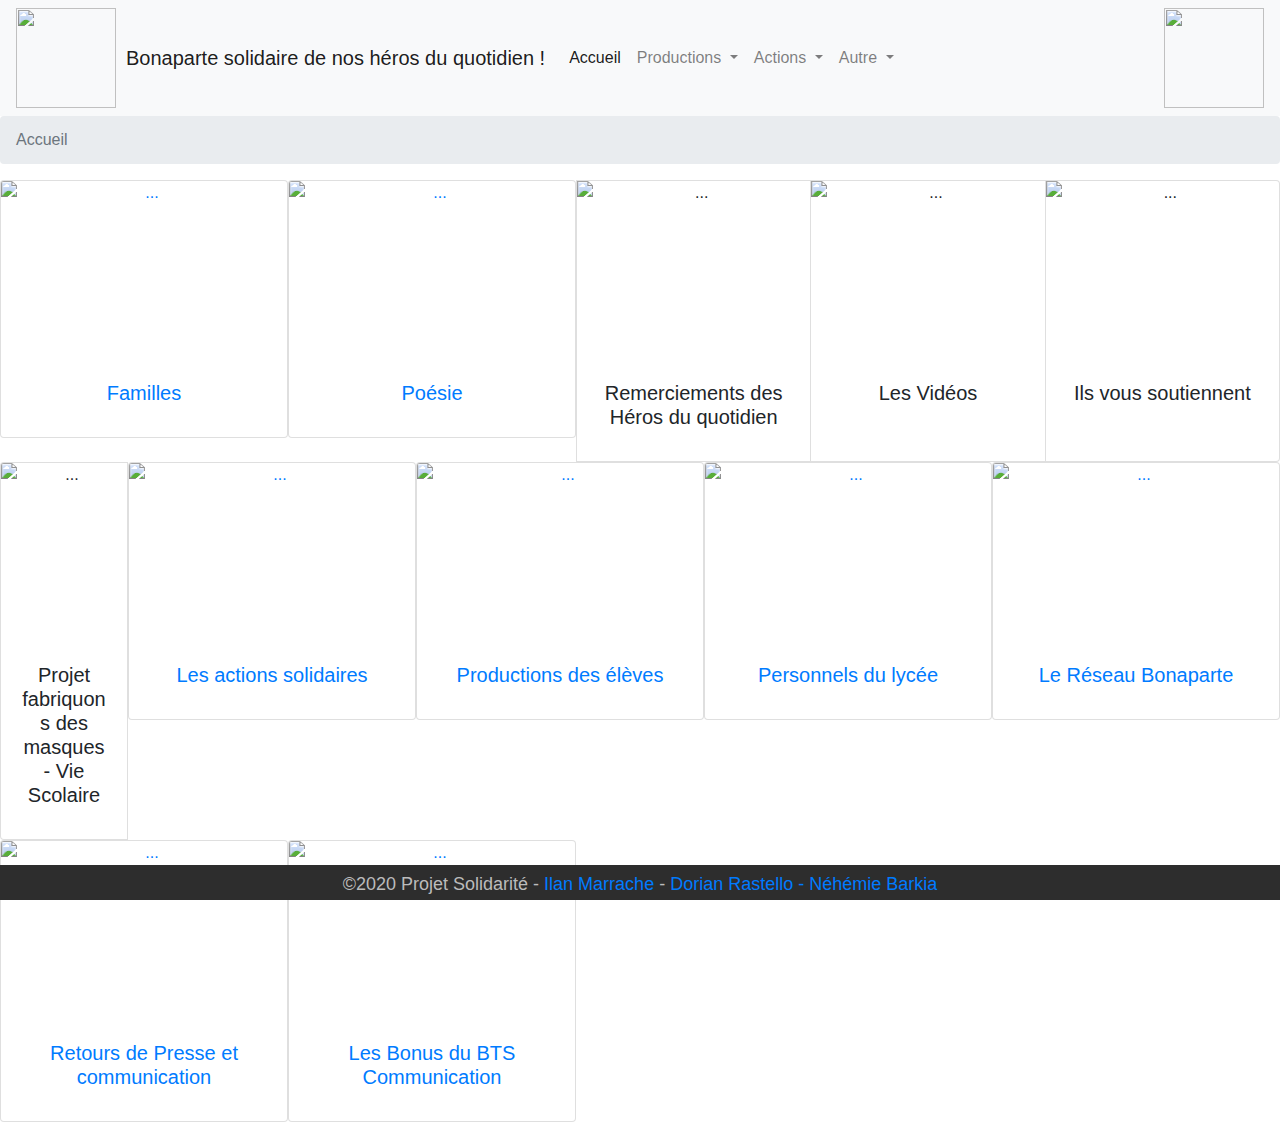
==== index.html @ bdb71f05 "Update index.html" ====
<!DOCTYPE html>
<!--
    Solidarité Bonaparte.
-->
<!doctype html>
<html lang="fr">
    <head>
        <meta charset="utf-8">
        <meta name="viewport" content="width=device-width, initial-scale=1, shrink-to-fit=no">
        <meta name="author" content="Néhémie Barkia, Ilan Marrache, Dorian Rastello.">
        <link rel="stylesheet" href="https://stackpath.bootstrapcdn.com/bootstrap/4.4.1/css/bootstrap.min.css" integrity="sha384-Vkoo8x4CGsO3+Hhxv8T/Q5PaXtkKtu6ug5TOeNV6gBiFeWPGFN9MuhOf23Q9Ifjh" crossorigin="anonymous">
        <link rel="icon" href="favicon.ico">
        <title>Bonaparte solidaire de nos héros du quotidien !</title>
        <link href="css/css.css" rel="stylesheet" type="text/css"/>
    </head>
    <body>

        <! -- Menu -->
        <nav class="navbar navbar-expand-lg navbar-light bg-light">
            <img src="logo/logo-1.png" class="imageslogo1">
            <a class="navbar-brand" href="#">Bonaparte solidaire de nos héros du quotidien !</a>
            <button class="navbar-toggler" type="button" data-toggle="collapse" data-target="#navbarNav" aria-controls="navbarNav" aria-expanded="false" aria-label="Toggle navigation">
                <span class="navbar-toggler-icon"></span>
            </button>
            <div class="collapse navbar-collapse" id="navbarNav">
                <ul class="navbar-nav">
                    <li class="nav-item active">
                        <a class="nav-link" href="#">Accueil <span class="sr-only">(current)</span></a>
                    </li>



                    <li class="nav-item dropdown">
                        <a class="nav-link dropdown-toggle" href="#" id="navbarDropdownMenuLink" role="button" data-toggle="dropdown" aria-haspopup="true" aria-expanded="false">
                            Productions
                        </a>
                        <div class="dropdown-menu" aria-labelledby="navbarDropdownMenuLink">
                            <a class="dropdown-item" href="index.html">Bonaparte solidaire de nos héros du quotidient !</a>
                            <a class="dropdown-item" href="pages/eleves.html">Productions des élèves</a>
                            <a class="dropdown-item" href="pages/familles.html">Productions des familles</a>
                            <a class="dropdown-item" href="pages/personnels.html">Productions des personnels du Lycée</a>
                            <a class="dropdown-item" href="pages/poesie">Moments de poésie</a>
                            <a class="dropdown-item" href="pages/Remerciements des Héros du quotidien">Remerciements des Héros du quotidien</a>
                            <a class="dropdown-item" href="pages/Les Vidéos">Les Vidéos</a>
                            <a class="dropdown-item" href="pages/Ils vous soutiennent">Ils vous soutiennent</a>
                            <a class="dropdown-item" href="pages/Projet fabriquons des masques - Vie Scolaire">Projet fabriquons des masques - Vie Scolaire</a>
                            <a class="dropdown-item" href="pages/actions">Les actions solidaires</a>
                            <a class="dropdown-item" href="pages/bonus">Les Bonus du BTS Communication</a>
                            <a class="dropdown-item" href="pages/reseau">Le Réseau Bonaparte</a> 
                            <a class="dropdown-item" href="pages/communication">Retours de Presse et communication</a>
                        </div>
                    </li>


                    <li class="nav-item dropdown">
                        <a class="nav-link dropdown-toggle" href="#" id="navbarDropdownMenuLink" role="button" data-toggle="dropdown" aria-haspopup="true" aria-expanded="false">
                            Actions
                        </a>
                        <div class="dropdown-menu" aria-labelledby="navbarDropdownMenuLink">
                            <a class="dropdown-item" href="#">Projet fabriquons des masques - Vie Scolaire</a>
                            <a class="dropdown-item" href="pages/actions.html">Les actions solidaires</a>
                            <a class="dropdown-item" href="pages/reseau.html">Le Réseau Bonaparte</a>
                        </div>
                    </li>


                    <li class="nav-item dropdown">
                        <a class="nav-link dropdown-toggle" href="#" id="navbarDropdownMenuLink" role="button" data-toggle="dropdown" aria-haspopup="true" aria-expanded="false">
                            Autre
                        </a>
                        <div class="dropdown-menu" aria-labelledby="navbarDropdownMenuLink">
                            <a class="dropdown-item" href="pages/communication.html">Retours de Presse et communication</a>
                            <a class="dropdown-item" href="pages/bonus.html">Les Bonus du BTS Communication</a>
                        </div>
                    </li>


                </ul>
            </div>
            <img src="logo/logo2.png" class="imageslogo2">
        </nav>


        <! -- Fil d'Ariane -->
        <nav aria-label="breadcrumb">
            <ol class="breadcrumb">
                <li class="breadcrumb-item active" aria-current="page">Accueil</li>
            </ol>
        </nav>










        <! -- Affichage des images -->

        <div class="card-group">
            <a href="pages/familles.html">
                <div class="card" style="width: 18rem;">
                    <img src="logo/familles.jpg" class="card-img-top" alt="...">
                    <div class="card-body">
                        <h5 class="card-title">Familles</h5>
                    </div>
                </div>
            </a>
            <a href="pages/poesies.html">
            <div class="card" style="width: 18rem;">
                <img src="logo/poesie.jpg" class="card-img-top" alt="...">
                <div class="card-body">
                    <h5 class="card-title">Poésie</h5>
                </div>
            </div>
            </a>

            <div class="card" style="width: 18rem;">
                <img src="logo/rem_heros.jpg" class="card-img-top" alt="...">
                <div class="card-body">
                    <h5 class="card-title">Remerciements des Héros du quotidien</h5>
                </div>
            </div>



            <div class="card" style="width: 18rem;">
                <img src="logo/videos.PNG" class="card-img-top" alt="...">
                <div class="card-body">
                    <h5 class="card-title">Les Vidéos</h5>
                </div>
            </div>


            <div class="card" style="width: 18rem;">
                <img src="logo/Ils_vous_soutiennent.PNG" class="card-img-top" alt="...">
                <div class="card-body">
                    <h5 class="card-title">Ils vous soutiennent</h5>
                </div>
            </div>

        </div>

        <div class="card-group">
            <div class="card" style="width: 18rem;">
                <img src="logo/projet_masques.jpg" class="card-img-top" alt="...">
                <div class="card-body">
                    <h5 class="card-title">Projet fabriquons des masques - Vie Scolaire</h5>
                </div>
            </div>


            <a href="pages/actions.html">
            <div class="card" style="width: 18rem;">
                <img src="logo/solidaires.jpg" class="card-img-top" alt="...">
                <div class="card-body">
                    <h5 class="card-title">Les actions solidaires</h5>
                </div>
            </div>
            </a>

            <a href="pages/eleves.html">
                <div class="card" style="width: 18rem;">
                    <img src="logo/eleves.jpg" class="card-img-top" alt="...">
                    <div class="card-body">
                        <h5 class="card-title">Productions des élèves</h5>
                    </div>
                </div>
            </a>
            <a href="pages/personnels.html">
            <div class="card" style="width: 18rem;">
                <img src="logo/Personnels.jpg" class="card-img-top" alt="...">
                <div class="card-body">
                    <h5 class="card-title">Personnels du lycée</h5>
                </div>
            </div>
            </a>



            <a href="pages/reseau.html">
            <div class="card" style="width: 18rem;">
                <img src="logo/reseau_bona.jpg" class="card-img-top" alt="...">
                <div class="card-body">
                    <h5 class="card-title">Le Réseau Bonaparte</h5>
                </div>
            </div>
            </a>


            <a href="pages/communication.html">
            <div class="card" style="width: 18rem;">
                <img src="logo/presse.jpg" class="card-img-top" alt="...">
                <div class="card-body">
                    <h5 class="card-title">Retours de Presse et communication</h5>
                </div>
            </div>
            </a>


            <a href="pages/bonus.html">
            <div class="card" style="width: 18rem;">
                <img src="logo/Bonus.jpg" class="card-img-top" alt="...">
                <div class="card-body">
                    <h5 class="card-title">Les Bonus du BTS Communication</h5>
                </div>
            </div>
            </a>

        </div>





        <script src="https://code.jquery.com/jquery-3.4.1.slim.min.js" integrity="sha384-J6qa4849blE2+poT4WnyKhv5vZF5SrPo0iEjwBvKU7imGFAV0wwj1yYfoRSJoZ+n" crossorigin="anonymous"></script>
        <script src="https://cdn.jsdelivr.net/npm/popper.js@1.16.0/dist/umd/popper.min.js" integrity="sha384-Q6E9RHvbIyZFJoft+2mJbHaEWldlvI9IOYy5n3zV9zzTtmI3UksdQRVvoxMfooAo" crossorigin="anonymous"></script>
        <script src="https://stackpath.bootstrapcdn.com/bootstrap/4.4.1/js/bootstrap.min.js" integrity="sha384-wfSDF2E50Y2D1uUdj0O3uMBJnjuUD4Ih7YwaYd1iqfktj0Uod8GCExl3Og8ifwB6" crossorigin="anonymous"></script>
    </body>

    <footer>
        <p>&copy;2020 Projet Solidarité - <a href="https://github.com/IlanMarrache">Ilan Marrache</a> - <a href="https://github.com/Neyrim83">Dorian Rastello - <a href="http://github.com/nem-developing/">Néhémie Barkia</a><p>
    </footer>
</html>
---- css/css.css ----
/*
To change this license header, choose License Headers in Project Properties.
To change this template file, choose Tools | Templates
and open the template in the editor.
*/
/* 
    Created on : 17 mai 2020, 13:55:19
    Author     : Nehemie David
*/


.imageslogo1{
    width: 100px;
    height: 100px;
    margin-right: 10px;
}

.imageslogo2 {
    width: 100px;
    height: 100px;
}

img.card-img-top{
    width: 100%;   
    height: 180px;
 text-align: center;
}
div.card{
    text-align: center;
}

footer {
    display: flex; /* Ce conteneur est "flexible" */
    justify-content: center; /* Les éléments portés sont centrés à l'horizontal */
    align-items: center; /* Les éléments portés sont centrés à la verticale */
    position: fixed; /* Le conteneur est fixé en fonction de ses coordonnées (à 0px du bas) */
    bottom: 0px; /* Bas */
    height: 35px; /* Hauteur */
    width: 100%; /* Le pied de page occupe toute la largeur */ 
    background-color:#2d2d2d; /* Couleur de fond */
    color: #bbb; /* Couleur du texte */
    text-align:center; /* Texte centré */
}

footer p {
    font-size: large; /* Le texte est grossi en L */
    margin-top: 20px;
}
.carousel-control-prev-icon{
        background-color: black;

}
.carousel-control-next-icon {
    
    background-color: black;
    
}

#border {
    margin-bottom: 20px;
}



.carousel-indicators li {
    border: 2px dotted;
    border: black;
    background-color: black;
}
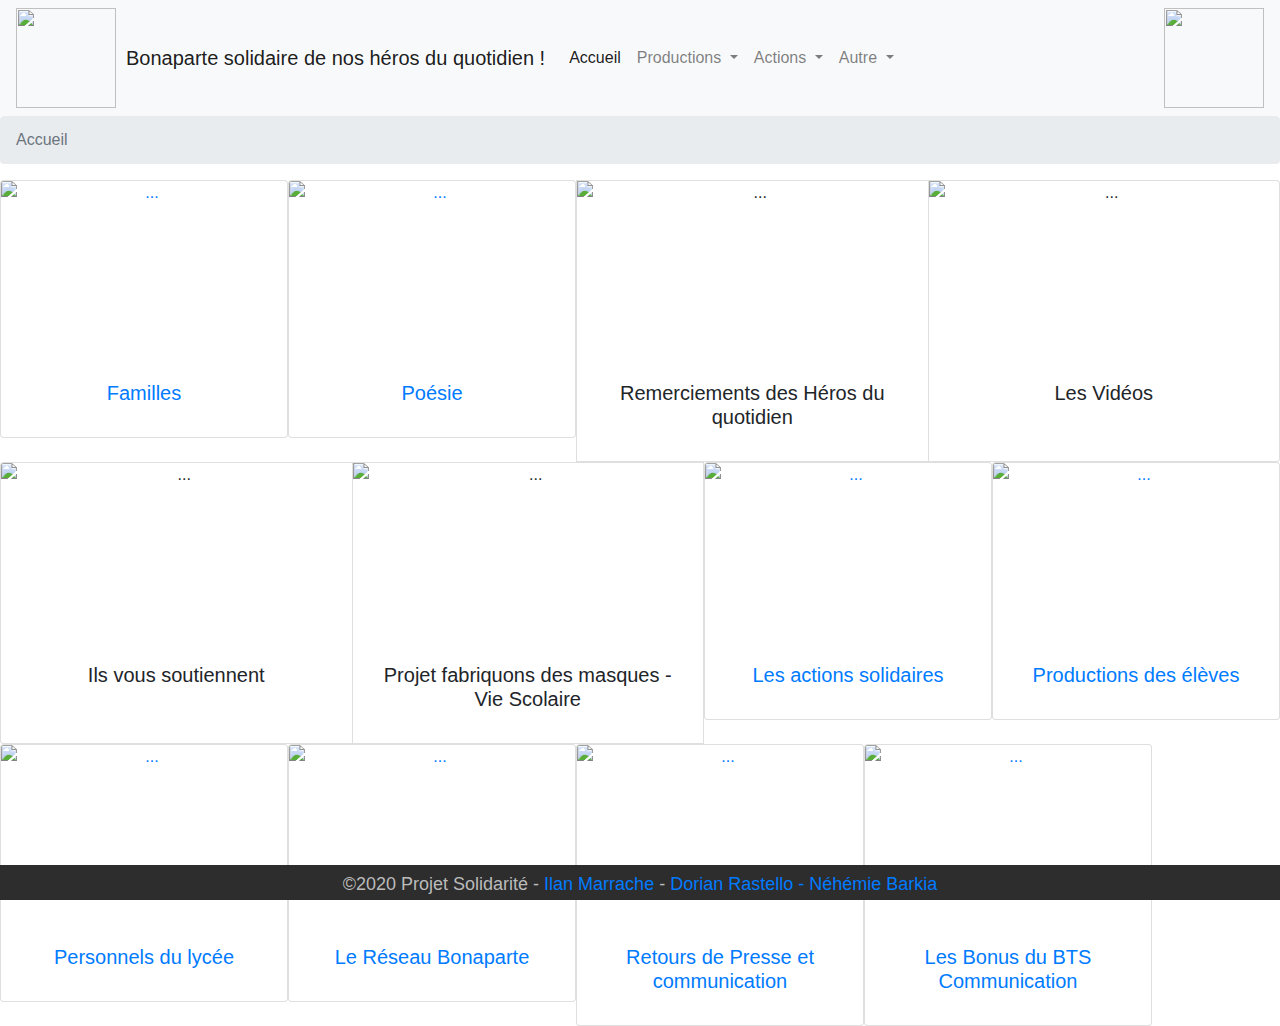
==== commit ffe457fd: "Changement affichage de l'index." ====
--- a/index.html
+++ b/index.html
@@ -36,21 +36,20 @@
                         </a>
                         <div class="dropdown-menu" aria-labelledby="navbarDropdownMenuLink">
                             <a class="dropdown-item" href="index.html">Bonaparte solidaire de nos héros du quotidient !</a>
-                            <a class="dropdown-item" href="pages/eleves.html">Productions des élèves</a>
-                            <a class="dropdown-item" href="pages/familles.html">Productions des familles</a>
-                            <a class="dropdown-item" href="pages/personnels.html">Productions des personnels du Lycée</a>
-                            <a class="dropdown-item" href="pages/poesie">Moments de poésie</a>
-                            <a class="dropdown-item" href="pages/Remerciements des Héros du quotidien">Remerciements des Héros du quotidien</a>
-                            <a class="dropdown-item" href="pages/Les Vidéos">Les Vidéos</a>
-                            <a class="dropdown-item" href="pages/Ils vous soutiennent">Ils vous soutiennent</a>
-                            <a class="dropdown-item" href="pages/Projet fabriquons des masques - Vie Scolaire">Projet fabriquons des masques - Vie Scolaire</a>
-                            <a class="dropdown-item" href="pages/actions">Les actions solidaires</a>
-                            <a class="dropdown-item" href="pages/bonus">Les Bonus du BTS Communication</a>
-                            <a class="dropdown-item" href="pages/reseau">Le Réseau Bonaparte</a> 
-                            <a class="dropdown-item" href="pages/communication">Retours de Presse et communication</a>
+                            <a class="dropdown-item" href="./pages/eleves.html">Productions des élèves</a>
+                            <a class="dropdown-item" href="./pages/familles.html">Productions des familles</a>
+                            <a class="dropdown-item" href="./pages/personnels.html">Productions des personnels du Lycée</a>
+                            <a class="dropdown-item" href="./pages/poesie.html">Moments de poésie</a>
+                            <a class="dropdown-item" href="./pages/Remerciements des Héros du quotidien.html">Remerciements des Héros du quotidien</a>
+                            <a class="dropdown-item" href="./pages/Les Vidéos.html">Les Vidéos</a>
+                            <a class="dropdown-item" href="./pages/Ils vous soutiennent.html">Ils vous soutiennent</a>
+                            <a class="dropdown-item" href="./pages/Projet fabriquons des masques - Vie Scolaire.html">Projet fabriquons des masques - Vie Scolaire</a>
+                            <a class="dropdown-item" href="./pages/actions.html">Les actions solidaires</a>
+                            <a class="dropdown-item" href="./pages/bonus.html">Les Bonus du BTS Communication</a>
+                            <a class="dropdown-item" href="./pages/reseau.html">Le Réseau Bonaparte</a>
+                            <a class="dropdown-item" href="./pages/communication.html">Retours de Presse et communication</a>
                         </div>
                     </li>
-
 
                     <li class="nav-item dropdown">
                         <a class="nav-link dropdown-toggle" href="#" id="navbarDropdownMenuLink" role="button" data-toggle="dropdown" aria-haspopup="true" aria-expanded="false">
@@ -132,7 +131,9 @@
                     <h5 class="card-title">Les Vidéos</h5>
                 </div>
             </div>
-
+ </div>
+
+        <div class="card-group">
 
             <div class="card" style="width: 18rem;">
                 <img src="logo/Ils_vous_soutiennent.PNG" class="card-img-top" alt="...">
@@ -141,9 +142,7 @@
                 </div>
             </div>
 
-        </div>
-
-        <div class="card-group">
+
             <div class="card" style="width: 18rem;">
                 <img src="logo/projet_masques.jpg" class="card-img-top" alt="...">
                 <div class="card-body">
@@ -169,6 +168,9 @@
                     </div>
                 </div>
             </a>
+        </div>
+                <div class="card-group">
+
             <a href="pages/personnels.html">
             <div class="card" style="width: 18rem;">
                 <img src="logo/Personnels.jpg" class="card-img-top" alt="...">
@@ -208,7 +210,6 @@
                 </div>
             </div>
             </a>
-
         </div>
 
 
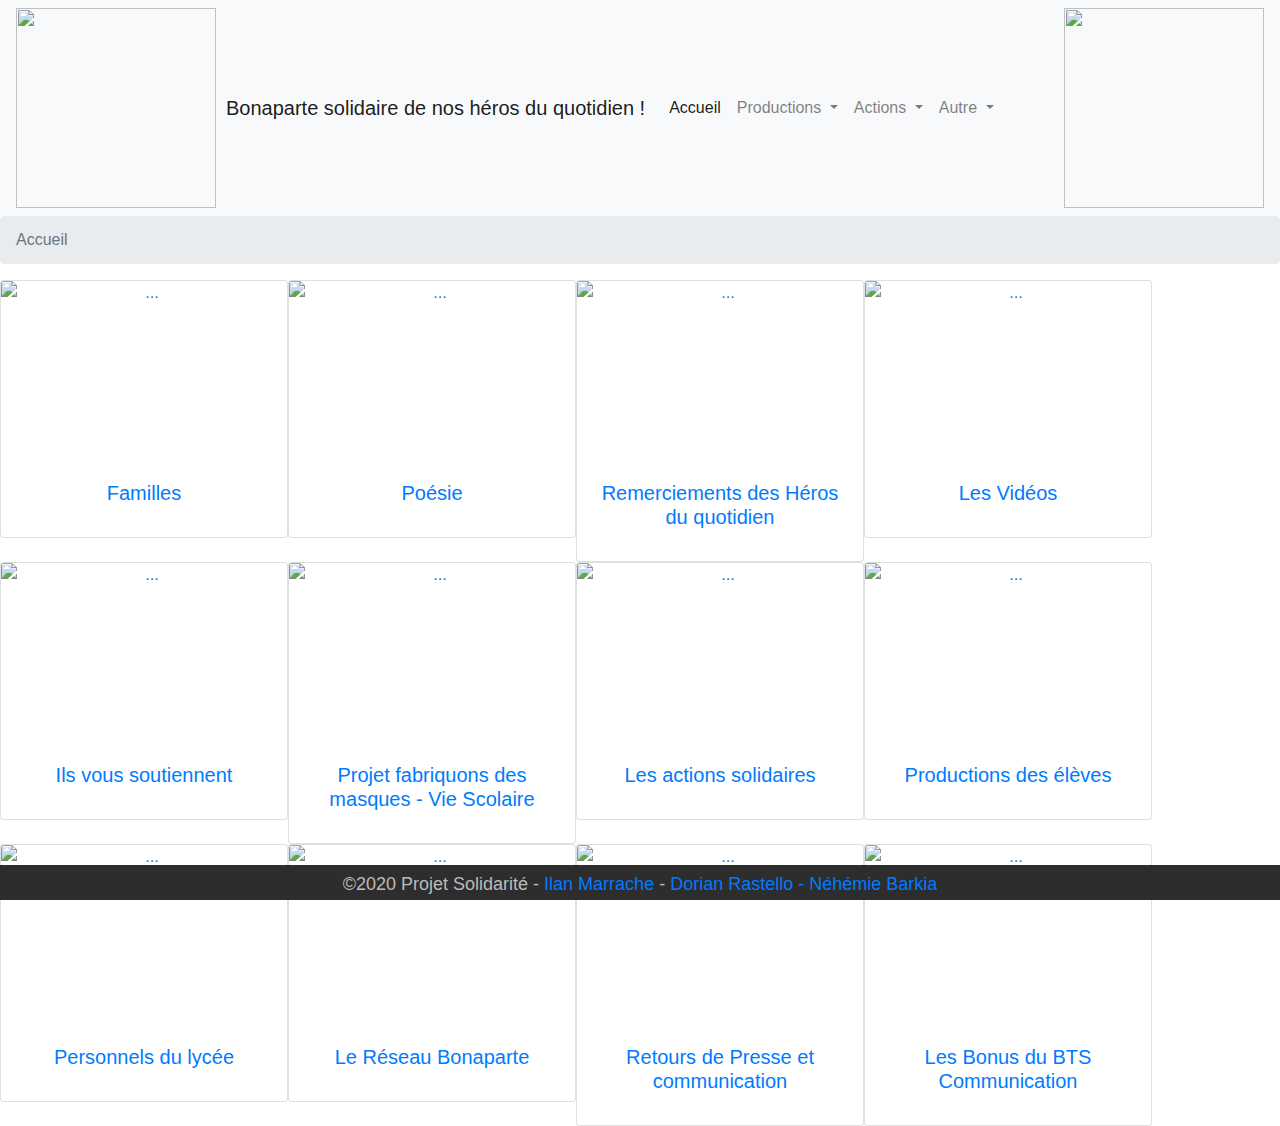
==== commit a835bba6: "Ajout de liens." ====
--- a/index.html
+++ b/index.html
@@ -64,7 +64,7 @@
 
 
                     <li class="nav-item dropdown">
-                        <a class="nav-link dropdown-toggle" href="#" id="navbarDropdownMenuLink" role="button" data-toggle="dropdown" aria-haspopup="true" aria-expanded="false">
+                        <a class="nav-link dropdown-toggle" href="" id="navbarDropdownMenuLink" role="button" data-toggle="dropdown" aria-haspopup="true" aria-expanded="false">
                             Autre
                         </a>
                         <div class="dropdown-menu" aria-labelledby="navbarDropdownMenuLink">
@@ -115,42 +115,43 @@
                 </div>
             </div>
             </a>
-
+            <a href="pages/Remerciements des Héros du quotidien.html">
             <div class="card" style="width: 18rem;">
                 <img src="logo/rem_heros.jpg" class="card-img-top" alt="...">
                 <div class="card-body">
                     <h5 class="card-title">Remerciements des Héros du quotidien</h5>
                 </div>
             </div>
-
-
-
+            </a>
+
+            <a href="pages/Les Vidéos.html">
             <div class="card" style="width: 18rem;">
                 <img src="logo/videos.PNG" class="card-img-top" alt="...">
                 <div class="card-body">
                     <h5 class="card-title">Les Vidéos</h5>
                 </div>
             </div>
+            </a>
  </div>
 
         <div class="card-group">
-
+            <a href="pages/Ils vous soutiennent.html">
             <div class="card" style="width: 18rem;">
                 <img src="logo/Ils_vous_soutiennent.PNG" class="card-img-top" alt="...">
                 <div class="card-body">
                     <h5 class="card-title">Ils vous soutiennent</h5>
                 </div>
             </div>
-
-
+            </a>
+            <a href="pages/Projet fabriquons des masques - Vie Scolaire.html">
             <div class="card" style="width: 18rem;">
                 <img src="logo/projet_masques.jpg" class="card-img-top" alt="...">
                 <div class="card-body">
                     <h5 class="card-title">Projet fabriquons des masques - Vie Scolaire</h5>
                 </div>
             </div>
-
-
+            </a>
+                
             <a href="pages/actions.html">
             <div class="card" style="width: 18rem;">
                 <img src="logo/solidaires.jpg" class="card-img-top" alt="...">
@@ -210,9 +211,8 @@
                 </div>
             </div>
             </a>
-        </div>
-
-
+
+                </div>
 
 
 
--- a/css/css.css
+++ b/css/css.css
@@ -10,14 +10,14 @@
 
 
 .imageslogo1{
-    width: 100px;
-    height: 100px;
+    width: 200px;
+    height: 200px;
     margin-right: 10px;
 }
 
 .imageslogo2 {
-    width: 100px;
-    height: 100px;
+    width: 200px;
+    height: 200px;
 }
 
 img.card-img-top{
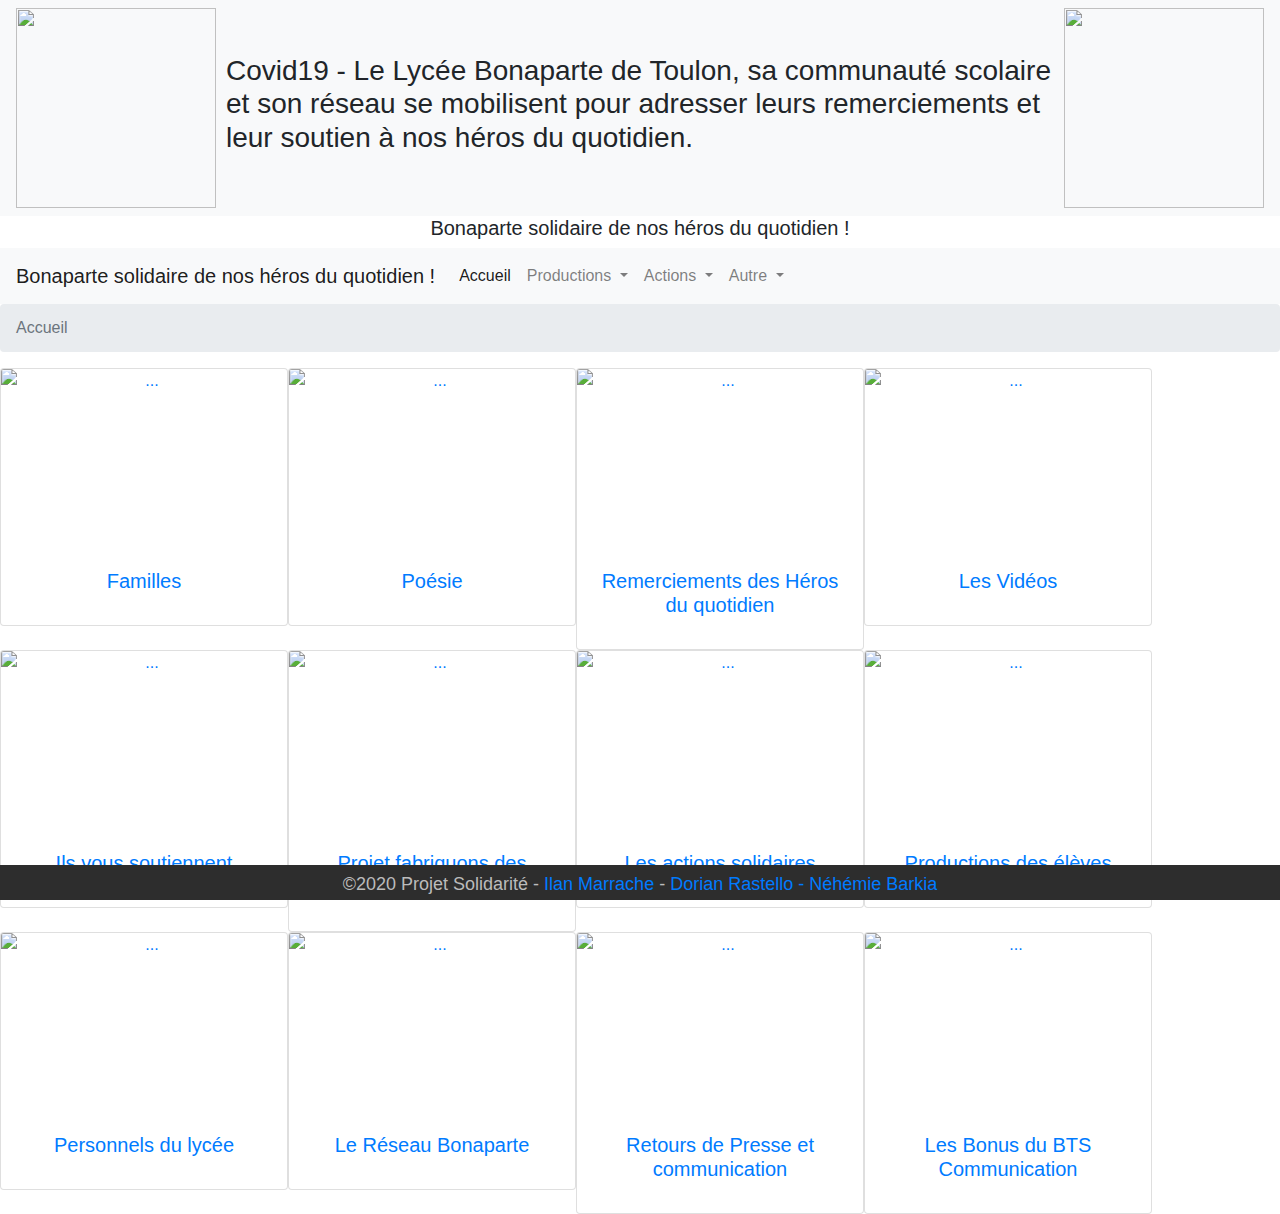
==== commit 546b7b5c: "Changement de l'emplacement du menu." ====
--- a/index.html
+++ b/index.html
@@ -15,10 +15,24 @@
     </head>
     <body>
 
-        <! -- Menu -->
+        <! -- Bandeau Titre -->
         <nav class="navbar navbar-expand-lg navbar-light bg-light">
             <img src="logo/logo-1.png" class="imageslogo1">
-            <a class="navbar-brand" href="#">Bonaparte solidaire de nos héros du quotidien !</a>
+            
+            <h3>Covid19 - Le Lycée Bonaparte de Toulon, sa communauté scolaire et son réseau se mobilisent pour adresser leurs remerciements et leur soutien à nos héros du quotidien.</h3>
+            
+            
+            <img src="logo/logo2.png" class="imageslogo2">
+        </nav>
+                <! -- Sous-Titre -->
+
+    <center><h5>Bonaparte solidaire de nos héros du quotidien !</h5></center>
+
+        
+        <! -- Menu -->
+                <nav class="navbar navbar-expand-lg navbar-light bg-light">
+
+        <a class="navbar-brand" href="#">Bonaparte solidaire de nos héros du quotidien !</a>
             <button class="navbar-toggler" type="button" data-toggle="collapse" data-target="#navbarNav" aria-controls="navbarNav" aria-expanded="false" aria-label="Toggle navigation">
                 <span class="navbar-toggler-icon"></span>
             </button>
@@ -27,7 +41,7 @@
                     <li class="nav-item active">
                         <a class="nav-link" href="#">Accueil <span class="sr-only">(current)</span></a>
                     </li>
-
+                    
 
 
                     <li class="nav-item dropdown">
@@ -76,9 +90,12 @@
 
                 </ul>
             </div>
-            <img src="logo/logo2.png" class="imageslogo2">
-        </nav>
-
+                </nav>
+
+        
+        
+        
+        
 
         <! -- Fil d'Ariane -->
         <nav aria-label="breadcrumb">
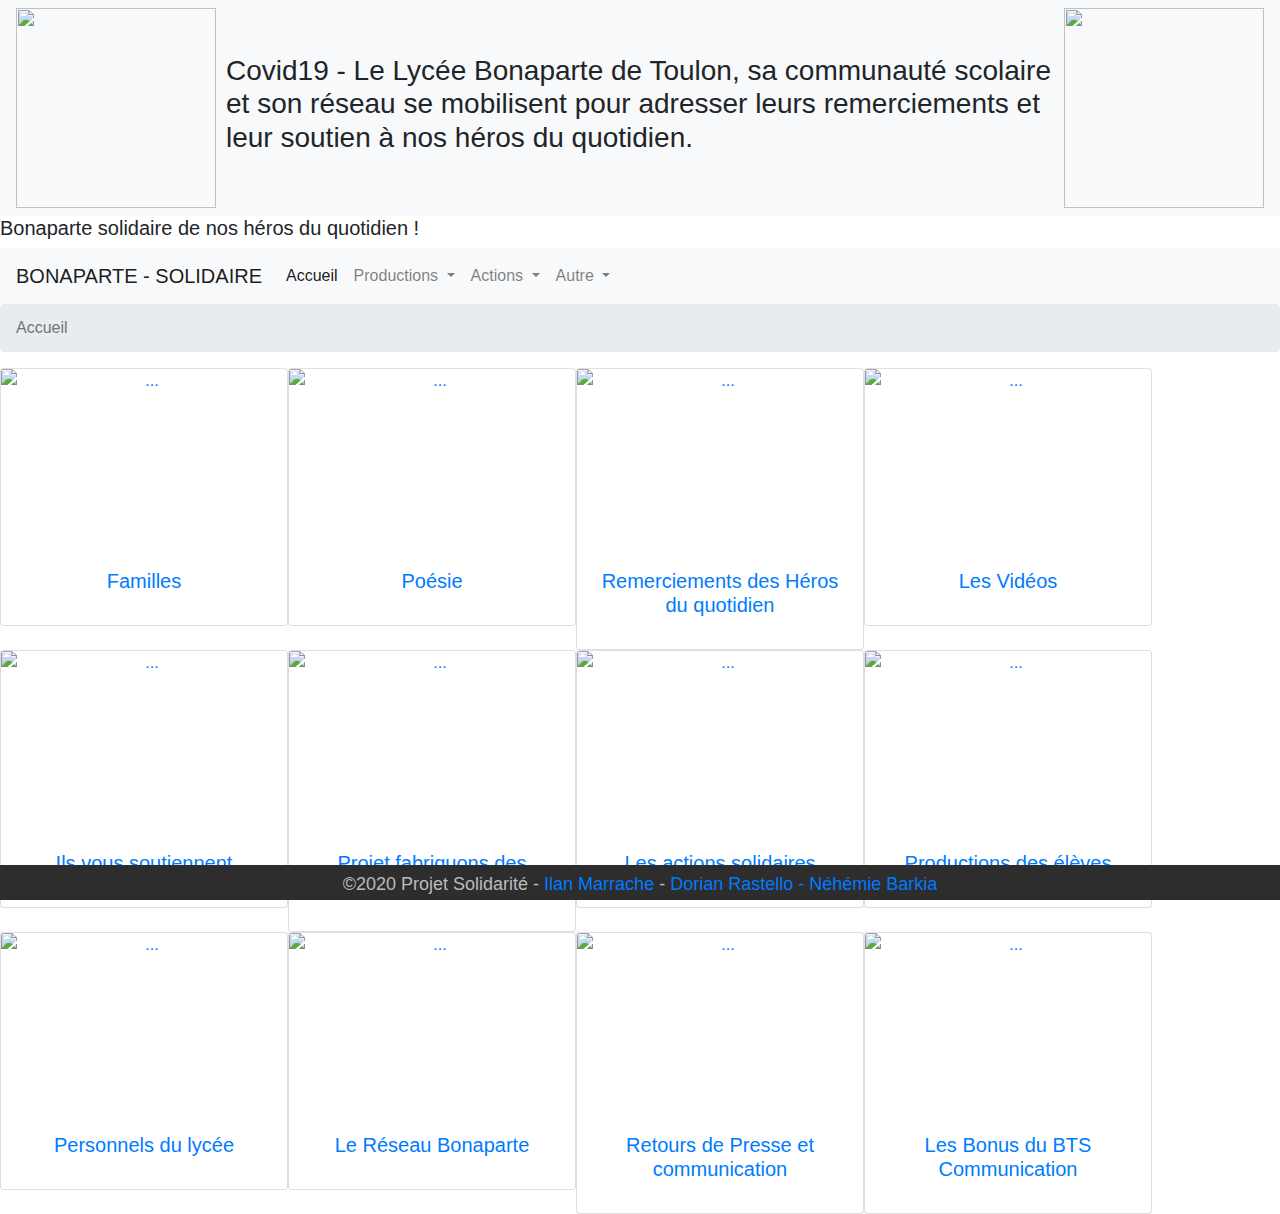
==== commit 93ff7475: "Ajout de class et d'ID." ====
--- a/index.html
+++ b/index.html
@@ -16,7 +16,7 @@
     <body>
 
         <! -- Bandeau Titre -->
-        <nav class="navbar navbar-expand-lg navbar-light bg-light">
+        <nav class="navbar navbar-expand-lg navbar-light bg-light" id="bandeaux">
             <img src="logo/logo-1.png" class="imageslogo1">
             
             <h3>Covid19 - Le Lycée Bonaparte de Toulon, sa communauté scolaire et son réseau se mobilisent pour adresser leurs remerciements et leur soutien à nos héros du quotidien.</h3>
@@ -26,13 +26,13 @@
         </nav>
                 <! -- Sous-Titre -->
 
-    <center><h5>Bonaparte solidaire de nos héros du quotidien !</h5></center>
+    <h5 id="sous-titre">Bonaparte solidaire de nos héros du quotidien !</h5>
 
         
         <! -- Menu -->
-                <nav class="navbar navbar-expand-lg navbar-light bg-light">
-
-        <a class="navbar-brand" href="#">Bonaparte solidaire de nos héros du quotidien !</a>
+                <nav class="navbar navbar-expand-lg navbar-light bg-light" id="menuprincipal">
+
+        <a class="navbar-brand" href="#">BONAPARTE - SOLIDAIRE</a>
             <button class="navbar-toggler" type="button" data-toggle="collapse" data-target="#navbarNav" aria-controls="navbarNav" aria-expanded="false" aria-label="Toggle navigation">
                 <span class="navbar-toggler-icon"></span>
             </button>
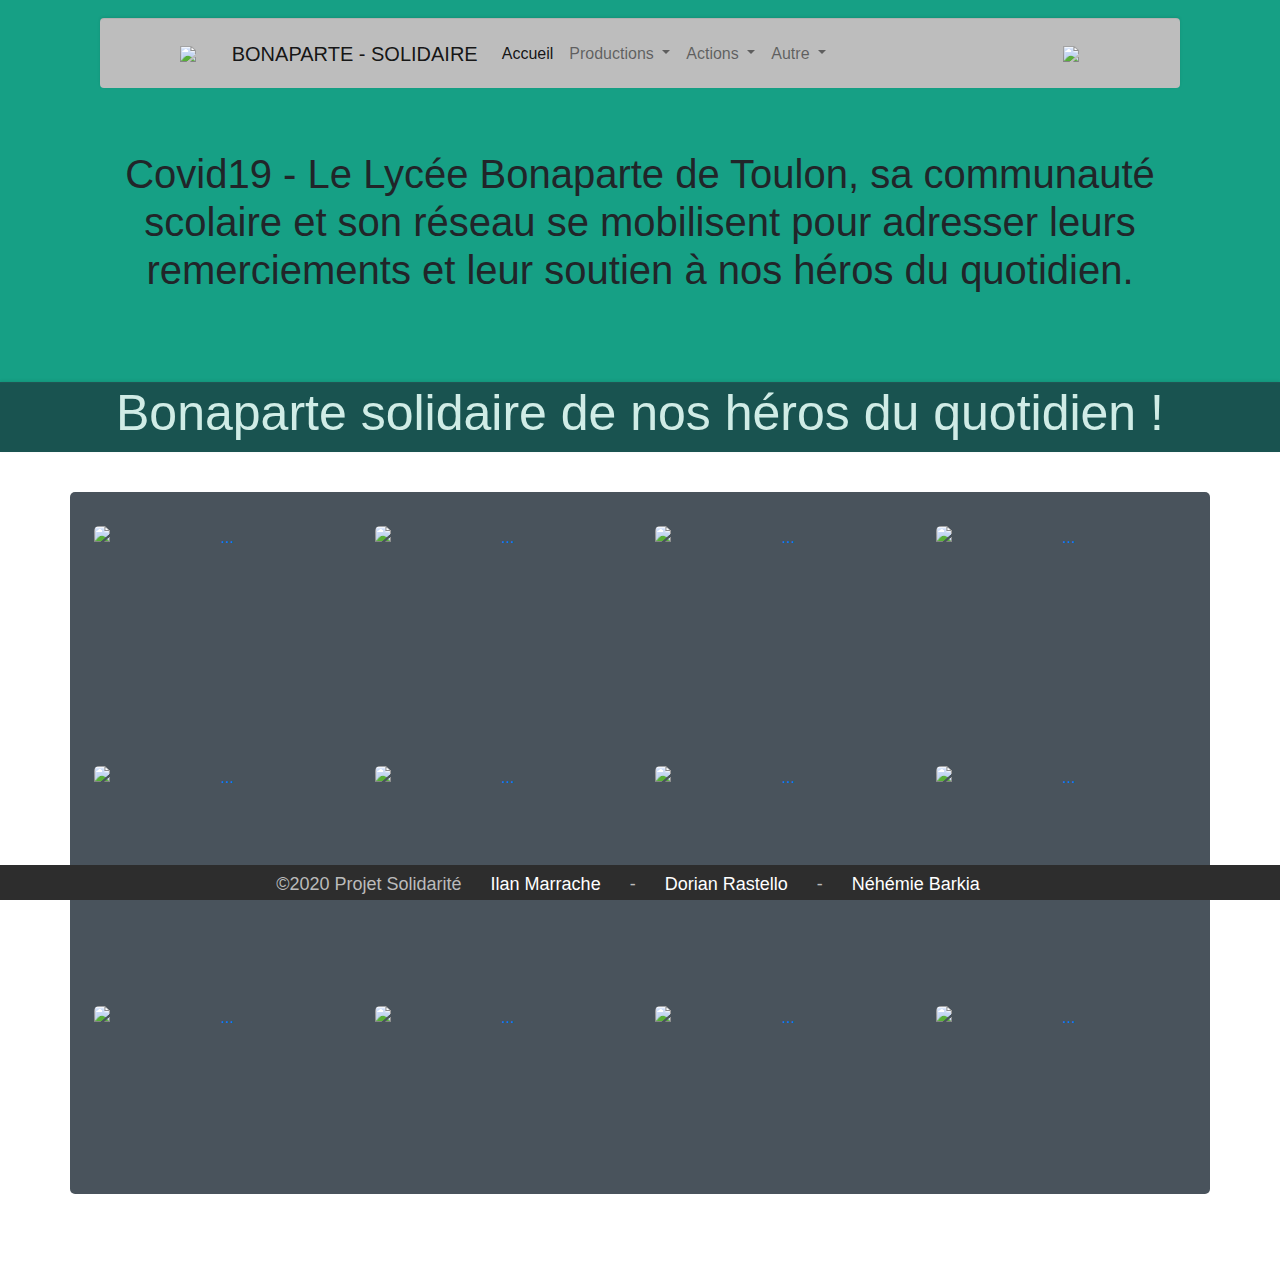
==== commit 1ac4ac01: "Format Text" ====
--- a/index.html
+++ b/index.html
@@ -8,229 +8,187 @@
         <meta charset="utf-8">
         <meta name="viewport" content="width=device-width, initial-scale=1, shrink-to-fit=no">
         <meta name="author" content="Néhémie Barkia, Ilan Marrache, Dorian Rastello.">
-        <link rel="stylesheet" href="https://stackpath.bootstrapcdn.com/bootstrap/4.4.1/css/bootstrap.min.css" integrity="sha384-Vkoo8x4CGsO3+Hhxv8T/Q5PaXtkKtu6ug5TOeNV6gBiFeWPGFN9MuhOf23Q9Ifjh" crossorigin="anonymous">
+        <link rel="stylesheet" href="https://maxcdn.bootstrapcdn.com/bootstrap/4.0.0/css/bootstrap.min.css" integrity="sha384-Gn5384xqQ1aoWXA+058RXPxPg6fy4IWvTNh0E263XmFcJlSAwiGgFAW/dAiS6JXm" crossorigin="anonymous">
         <link rel="icon" href="favicon.ico">
-        <title>Bonaparte solidaire de nos héros du quotidien !</title>
+        <title>Bonaparte solidaire de nos Héros du quotidien !</title>
         <link href="css/css.css" rel="stylesheet" type="text/css"/>
     </head>
+
     <body>
 
         <! -- Bandeau Titre -->
         <nav class="navbar navbar-expand-lg navbar-light bg-light" id="bandeaux">
-            <img src="logo/logo-1.png" class="imageslogo1">
-            
+
+            <! -- Menu -->
+            <nav class="navbar navbar-expand-lg navbar-light bg-light brm-headerTop" id="menuprincipal">
+                <img src="logo/logo-1.png" class="imageslogo1">
+                <div class="container">
+                    <a class="navbar-brand" href="#">BONAPARTE - SOLIDAIRE</a>
+                    <button class="navbar-toggler" type="button" data-toggle="collapse" data-target="#navbarNav" aria-controls="navbarNav" aria-expanded="false" aria-label="Toggle navigation">
+                        <span class="navbar-toggler-icon"></span>
+                    </button>
+                    <div class="collapse navbar-collapse" id="navbarNav">
+                        <ul class="navbar-nav">
+                            <li class="nav-item active">
+                                <a class="nav-link" href="#">Accueil <span class="sr-only">(current)</span></a>
+                            </li>
+
+
+
+                            <li class="nav-item dropdown">
+                                <a class="nav-link dropdown-toggle" href="#" id="navbarDropdownMenuLink" role="button" data-toggle="dropdown" aria-haspopup="true" aria-expanded="false">
+                                    Productions
+                                </a>
+                                <div class="dropdown-menu" aria-labelledby="navbarDropdownMenuLink">
+                                    <a class="dropdown-item" href="index.html">Bonaparte solidaire de nos héros du quotidient !</a>
+                                    <a class="dropdown-item" href="./pages/eleves.html">Productions des élèves</a>
+                                    <a class="dropdown-item" href="./pages/familles.html">Productions des familles</a>
+                                    <a class="dropdown-item" href="./pages/personnels.html">Productions des personnels du Lycée</a>
+                                    <a class="dropdown-item" href="./pages/poesie.html">Moments de poésie</a>
+                                    <a class="dropdown-item" href="./pages/Remerciements des Héros du quotidien.html">Remerciements des Héros du quotidien</a>
+                                    <a class="dropdown-item" href="./pages/Les Vidéos.html">Les Vidéos</a>
+                                    <a class="dropdown-item" href="./pages/Ils vous soutiennent.html">Ils vous soutiennent</a>
+                                    <a class="dropdown-item" href="./pages/Projet fabriquons des masques - Vie Scolaire.html">Projet fabriquons des masques - Vie Scolaire</a>
+                                    <a class="dropdown-item" href="./pages/actions.html">Les actions solidaires</a>
+                                    <a class="dropdown-item" href="./pages/bonus.html">Les Bonus du BTS Communication</a>
+                                    <a class="dropdown-item" href="./pages/reseau.html">Le Réseau Bonaparte</a>
+                                    <a class="dropdown-item" href="./pages/communication.html">Retours de Presse et communication</a>
+                                </div>
+                            </li>
+
+                            <li class="nav-item dropdown">
+                                <a class="nav-link dropdown-toggle" href="#" id="navbarDropdownMenuLink" role="button" data-toggle="dropdown" aria-haspopup="true" aria-expanded="false">
+                                    Actions
+                                </a>
+                                <div class="dropdown-menu" aria-labelledby="navbarDropdownMenuLink">
+                                    <a class="dropdown-item" href="#">Projet fabriquons des masques - Vie Scolaire</a>
+                                    <a class="dropdown-item" href="pages/actions.html">Les actions solidaires</a>
+                                    <a class="dropdown-item" href="pages/reseau.html">Le Réseau Bonaparte</a>
+                                </div>
+                            </li>
+
+
+                            <li class="nav-item dropdown">
+                                <a class="nav-link dropdown-toggle" href="" id="navbarDropdownMenuLink" role="button" data-toggle="dropdown" aria-haspopup="true" aria-expanded="false">
+                                    Autre
+                                </a>
+                                <div class="dropdown-menu" aria-labelledby="navbarDropdownMenuLink">
+                                    <a class="dropdown-item" href="pages/communication.html">Retours de Presse et communication</a>
+                                    <a class="dropdown-item" href="pages/bonus.html">Les Bonus du BTS Communication</a>
+                                </div>
+                            </li>
+
+
+                        </ul>
+                    </div>
+                </div>
+                <img src="logo/logo2.png" class="imageslogo2">
+            </nav>
+
+
+
             <h3>Covid19 - Le Lycée Bonaparte de Toulon, sa communauté scolaire et son réseau se mobilisent pour adresser leurs remerciements et leur soutien à nos héros du quotidien.</h3>
-            
-            
-            <img src="logo/logo2.png" class="imageslogo2">
+
+            <nav class="brm-headerBottom" id="bandeaux-bottom">
+                <h5>Bonaparte solidaire de nos héros du quotidien !</h5>
+            </nav>
         </nav>
-                <! -- Sous-Titre -->
-
-    <h5 id="sous-titre">Bonaparte solidaire de nos héros du quotidien !</h5>
-
-        
-        <! -- Menu -->
-                <nav class="navbar navbar-expand-lg navbar-light bg-light" id="menuprincipal">
-
-        <a class="navbar-brand" href="#">BONAPARTE - SOLIDAIRE</a>
-            <button class="navbar-toggler" type="button" data-toggle="collapse" data-target="#navbarNav" aria-controls="navbarNav" aria-expanded="false" aria-label="Toggle navigation">
-                <span class="navbar-toggler-icon"></span>
-            </button>
-            <div class="collapse navbar-collapse" id="navbarNav">
-                <ul class="navbar-nav">
-                    <li class="nav-item active">
-                        <a class="nav-link" href="#">Accueil <span class="sr-only">(current)</span></a>
-                    </li>
-                    
-
-
-                    <li class="nav-item dropdown">
-                        <a class="nav-link dropdown-toggle" href="#" id="navbarDropdownMenuLink" role="button" data-toggle="dropdown" aria-haspopup="true" aria-expanded="false">
-                            Productions
-                        </a>
-                        <div class="dropdown-menu" aria-labelledby="navbarDropdownMenuLink">
-                            <a class="dropdown-item" href="index.html">Bonaparte solidaire de nos héros du quotidient !</a>
-                            <a class="dropdown-item" href="./pages/eleves.html">Productions des élèves</a>
-                            <a class="dropdown-item" href="./pages/familles.html">Productions des familles</a>
-                            <a class="dropdown-item" href="./pages/personnels.html">Productions des personnels du Lycée</a>
-                            <a class="dropdown-item" href="./pages/poesie.html">Moments de poésie</a>
-                            <a class="dropdown-item" href="./pages/Remerciements des Héros du quotidien.html">Remerciements des Héros du quotidien</a>
-                            <a class="dropdown-item" href="./pages/Les Vidéos.html">Les Vidéos</a>
-                            <a class="dropdown-item" href="./pages/Ils vous soutiennent.html">Ils vous soutiennent</a>
-                            <a class="dropdown-item" href="./pages/Projet fabriquons des masques - Vie Scolaire.html">Projet fabriquons des masques - Vie Scolaire</a>
-                            <a class="dropdown-item" href="./pages/actions.html">Les actions solidaires</a>
-                            <a class="dropdown-item" href="./pages/bonus.html">Les Bonus du BTS Communication</a>
-                            <a class="dropdown-item" href="./pages/reseau.html">Le Réseau Bonaparte</a>
-                            <a class="dropdown-item" href="./pages/communication.html">Retours de Presse et communication</a>
-                        </div>
-                    </li>
-
-                    <li class="nav-item dropdown">
-                        <a class="nav-link dropdown-toggle" href="#" id="navbarDropdownMenuLink" role="button" data-toggle="dropdown" aria-haspopup="true" aria-expanded="false">
-                            Actions
-                        </a>
-                        <div class="dropdown-menu" aria-labelledby="navbarDropdownMenuLink">
-                            <a class="dropdown-item" href="#">Projet fabriquons des masques - Vie Scolaire</a>
-                            <a class="dropdown-item" href="pages/actions.html">Les actions solidaires</a>
-                            <a class="dropdown-item" href="pages/reseau.html">Le Réseau Bonaparte</a>
-                        </div>
-                    </li>
-
-
-                    <li class="nav-item dropdown">
-                        <a class="nav-link dropdown-toggle" href="" id="navbarDropdownMenuLink" role="button" data-toggle="dropdown" aria-haspopup="true" aria-expanded="false">
-                            Autre
-                        </a>
-                        <div class="dropdown-menu" aria-labelledby="navbarDropdownMenuLink">
-                            <a class="dropdown-item" href="pages/communication.html">Retours de Presse et communication</a>
-                            <a class="dropdown-item" href="pages/bonus.html">Les Bonus du BTS Communication</a>
-                        </div>
-                    </li>
-
-
-                </ul>
+
+        <! -- Affichage des images -->
+
+        <div class="container fond">
+            <div class="row image1">
+                <div class="col">
+                    <a class="a-img-txt" href="pages/bonus.html">
+                        <img src="logo/familles.jpg" class="card-img-top" alt="...">
+                        <span class="a-txt c1">Productions des familles</span>
+                    </a>
+                </div>
+
+                <div class="col">
+                    <a class="a-img-txt" href="pages/poesies.html">
+                        <img src="logo/poesie.jpg" class="card-img-top" alt="...">
+                        <span class="a-txt c1">Moments de poésie</span>
+                    </a>
+                </div>
+
+                <div class="col">
+                    <a class="a-img-txt" href="pages/Remerciements des Héros du quotidien.html">
+                        <img src="logo/rem_heros.jpg" class="card-img-top" alt="...">
+                        <span class="a-txt c1">Remerciements des Héros du quotidien</span>
+                    </a>
+                </div>
+
+                <div class="col">
+                    <a class="a-img-txt" href="pages/Les Vidéos.html">
+                        <img src="logo/videos.PNG" class="card-img-top" alt="...">
+                        <span class="a-txt c1">Les Vidéos</span>
+                    </a>
+                </div>
             </div>
-                </nav>
-
-        
-        
-        
-        
-
-        <! -- Fil d'Ariane -->
-        <nav aria-label="breadcrumb">
-            <ol class="breadcrumb">
-                <li class="breadcrumb-item active" aria-current="page">Accueil</li>
-            </ol>
-        </nav>
-
-
-
-
-
-
-
-
-
-
-        <! -- Affichage des images -->
-
-        <div class="card-group">
-            <a href="pages/familles.html">
-                <div class="card" style="width: 18rem;">
-                    <img src="logo/familles.jpg" class="card-img-top" alt="...">
-                    <div class="card-body">
-                        <h5 class="card-title">Familles</h5>
-                    </div>
-                </div>
-            </a>
-            <a href="pages/poesies.html">
-            <div class="card" style="width: 18rem;">
-                <img src="logo/poesie.jpg" class="card-img-top" alt="...">
-                <div class="card-body">
-                    <h5 class="card-title">Poésie</h5>
+
+
+            <div class="row image1">
+                <div class="col">
+                    <a class="a-img-txt" href="pages/Ils vous soutiennent.html">
+                        <img src="logo/Ils_vous_soutiennent.PNG" class="card-img-top" alt="...">
+                        <span class="a-txt c1">Ils vous soutiennent</span>
+                    </a>
+                </div>
+
+                <div class="col">
+                    <a class="a-img-txt" href="pages/Projet fabriquons des masques - Vie Scolaire.html">
+                        <img src="logo/projet_masques.jpg" class="card-img-top" alt="...">
+                        <span class="a-txt c1">Projet fabriquons des masques - Vie Scolaire</span>
+                    </a>
+                </div>
+
+                <div class="col">
+                    <a class="a-img-txt" href="pages/actions.html">
+                        <img src="logo/solidaires.jpg" class="card-img-top" alt="...">
+                        <span class="a-txt c1">Les actions solidaires</span>
+                    </a>
+                </div>
+
+                <div class="col">
+                    <a class="a-img-txt" href="pages/eleves.html">
+                        <img src="logo/eleves.jpg" class="card-img-top" alt="...">
+                        <span class="a-txt c1">Productions des élèves</span>
+                    </a>
                 </div>
             </div>
-            </a>
-            <a href="pages/Remerciements des Héros du quotidien.html">
-            <div class="card" style="width: 18rem;">
-                <img src="logo/rem_heros.jpg" class="card-img-top" alt="...">
-                <div class="card-body">
-                    <h5 class="card-title">Remerciements des Héros du quotidien</h5>
+
+
+            <div class="row image1">
+                <div class="col">
+                    <a class="a-img-txt" href="pages/personnels.html">
+                        <img src="logo/Personnels.jpg" class="card-img-top" alt="...">
+                        <span class="a-txt c1">Productions des personnels du lycée</span>
+                    </a>
+                </div>
+
+                <div class="col">
+                    <a class="a-img-txt" href="pages/reseau.html">
+                        <img src="logo/reseau_bona.jpg" class="card-img-top" alt="...">
+                        <span class="a-txt c1">Le Réseau Bonaparte</span>
+                    </a>
+                </div>
+
+                <div class="col">
+                    <a class="a-img-txt" href="pages/communication.html">
+                        <img src="logo/presse.jpg" class="card-img-top" alt="...">
+                        <span class="a-txt c1">Retours de Presse et communication</span>
+                    </a>
+                </div>
+
+                <div class="col">
+                    <a class="a-img-txt" href="pages/bonus.html">
+                        <img src="logo/Bonus.jpg" class="card-img-top" alt="...">
+                        <span class="a-txt c1">Les Bonus du BTS Communication</span>
+                    </a>
                 </div>
             </div>
-            </a>
-
-            <a href="pages/Les Vidéos.html">
-            <div class="card" style="width: 18rem;">
-                <img src="logo/videos.PNG" class="card-img-top" alt="...">
-                <div class="card-body">
-                    <h5 class="card-title">Les Vidéos</h5>
-                </div>
-            </div>
-            </a>
- </div>
-
-        <div class="card-group">
-            <a href="pages/Ils vous soutiennent.html">
-            <div class="card" style="width: 18rem;">
-                <img src="logo/Ils_vous_soutiennent.PNG" class="card-img-top" alt="...">
-                <div class="card-body">
-                    <h5 class="card-title">Ils vous soutiennent</h5>
-                </div>
-            </div>
-            </a>
-            <a href="pages/Projet fabriquons des masques - Vie Scolaire.html">
-            <div class="card" style="width: 18rem;">
-                <img src="logo/projet_masques.jpg" class="card-img-top" alt="...">
-                <div class="card-body">
-                    <h5 class="card-title">Projet fabriquons des masques - Vie Scolaire</h5>
-                </div>
-            </div>
-            </a>
-                
-            <a href="pages/actions.html">
-            <div class="card" style="width: 18rem;">
-                <img src="logo/solidaires.jpg" class="card-img-top" alt="...">
-                <div class="card-body">
-                    <h5 class="card-title">Les actions solidaires</h5>
-                </div>
-            </div>
-            </a>
-
-            <a href="pages/eleves.html">
-                <div class="card" style="width: 18rem;">
-                    <img src="logo/eleves.jpg" class="card-img-top" alt="...">
-                    <div class="card-body">
-                        <h5 class="card-title">Productions des élèves</h5>
-                    </div>
-                </div>
-            </a>
         </div>
-                <div class="card-group">
-
-            <a href="pages/personnels.html">
-            <div class="card" style="width: 18rem;">
-                <img src="logo/Personnels.jpg" class="card-img-top" alt="...">
-                <div class="card-body">
-                    <h5 class="card-title">Personnels du lycée</h5>
-                </div>
-            </div>
-            </a>
-
-
-
-            <a href="pages/reseau.html">
-            <div class="card" style="width: 18rem;">
-                <img src="logo/reseau_bona.jpg" class="card-img-top" alt="...">
-                <div class="card-body">
-                    <h5 class="card-title">Le Réseau Bonaparte</h5>
-                </div>
-            </div>
-            </a>
-
-
-            <a href="pages/communication.html">
-            <div class="card" style="width: 18rem;">
-                <img src="logo/presse.jpg" class="card-img-top" alt="...">
-                <div class="card-body">
-                    <h5 class="card-title">Retours de Presse et communication</h5>
-                </div>
-            </div>
-            </a>
-
-
-            <a href="pages/bonus.html">
-            <div class="card" style="width: 18rem;">
-                <img src="logo/Bonus.jpg" class="card-img-top" alt="...">
-                <div class="card-body">
-                    <h5 class="card-title">Les Bonus du BTS Communication</h5>
-                </div>
-            </div>
-            </a>
-
-                </div>
-
 
 
         <script src="https://code.jquery.com/jquery-3.4.1.slim.min.js" integrity="sha384-J6qa4849blE2+poT4WnyKhv5vZF5SrPo0iEjwBvKU7imGFAV0wwj1yYfoRSJoZ+n" crossorigin="anonymous"></script>
@@ -239,6 +197,6 @@
     </body>
 
     <footer>
-        <p>&copy;2020 Projet Solidarité - <a href="https://github.com/IlanMarrache">Ilan Marrache</a> - <a href="https://github.com/Neyrim83">Dorian Rastello - <a href="http://github.com/nem-developing/">Néhémie Barkia</a><p>
+        <p>&copy;2020 Projet Solidarité <a href="https://github.com/IlanMarrache" class="link">Ilan Marrache</a> - <a href="https://github.com/Neyrim83" class="link">Dorian Rastello</a> - <a href="http://github.com/nem-developing/" class="link">Néhémie Barkia</a><p>
     </footer>
 </html>
--- a/css/css.css
+++ b/css/css.css
@@ -1,32 +1,38 @@
 /*
-To change this license header, choose License Headers in Project Properties.
-To change this template file, choose Tools | Templates
-and open the template in the editor.
+Fichier CSS pour la mise en pages utilisé dans toutes les pages.
 */
 /* 
-    Created on : 17 mai 2020, 13:55:19
-    Author     : Nehemie David
+    Créé Le : 17 mai 2020, 13:55:19
+    Auteurs : Nehemie David & Dorian Rastello & Ilan Marrache
+    
 */
 
 
 .imageslogo1{
-    width: 200px;
-    height: 200px;
-    margin-right: 10px;
-}
-
-.imageslogo2 {
-    width: 200px;
-    height: 200px;
-}
-
-img.card-img-top{
+    width: 40px;   /*propriétés de l'image de gauche*/
+    height: auto;
+    text-align: left;
+}
+
+.imageslogo2 {          /*propriétés de l'image de droite*/
+    width: 40px;
+    height: auto;
+    text-align: right;
+}
+
+img.card-img-top{      /*propriétés des images affichées dans le site*/
     width: 100%;   
     height: 180px;
- text-align: center;
-}
-div.card{
     text-align: center;
+    border-radius: 5px;
+    
+}
+
+
+
+
+div .card-group {
+    align-content: center;
 }
 
 footer {
@@ -47,7 +53,7 @@
     margin-top: 20px;
 }
 .carousel-control-prev-icon{
-        background-color: black;
+    background-color: black;
 
 }
 .carousel-control-next-icon {
@@ -67,3 +73,159 @@
     border: black;
     background-color: black;
 }
+
+#sous-titre {
+    text-align: center;
+    color: white;
+    background-color: #112;
+    margin-bottom: 0px !important;
+    font-size: 35px;
+    border: 1rem solid;
+    border-color: #112;
+    text-decoration: underline;
+}
+
+#menuprincipal {
+    background: #BDBDBD !important;
+    background-position: top;
+    padding: 15px;
+    margin-left: 100px;
+    margin-right: 100px;
+    margin-top: 18px;
+    margin-bottom: 18px;
+    padding-left: 80px;
+    padding-right: 80px;
+    color: #dbdbdb;
+    border-radius: 4px;
+}
+#bandeaux {
+    background-color: #16A085 !important;
+    background-position: center;
+    padding-top: 150px; 
+    padding-bottom: 150px;
+    margin-bottom: 40px;
+}
+
+#bandeaux-bottom {
+    background-color: rgba(28, 40, 51, 0.8);
+    background-position: bottom;
+    background-position: center;
+    padding-bottom: 20px;
+    padding-left: 50px;
+    padding-right: 50px;
+    opacity: 0.8;
+}
+
+.brm-headerTop {
+  height: 70px;
+  position: absolute;
+  left: 0;
+  right: 0;
+  top: 0;
+  background: rgba(0, 0, 0, 0.1);
+  box-shadow: 0 -1px 3px rgba(0, 0, 0, 0.1);
+  border-top: 1px solid #66666621;
+}
+
+.brm-headerBottom {
+  height: 70px;
+  position: absolute;
+  left: 0;
+  right: 0;
+  bottom: 0;
+  background: rgba(0, 0, 0, 0.1);
+  box-shadow: 0 -1px 3px rgba(0, 0, 0, 0.1);
+  border-top: 1px solid #66666621;
+}
+
+a.link {
+    position: relative;
+    padding: 1rem 0 0.5rem;
+    margin: 0 1.5rem;
+    color: white;
+    text-decoration: none;   
+}
+
+.a-img-txt{
+  display:grid; 
+}
+ 
+/* les enfants se superposent */
+.a-img-txt>*{
+  grid-area:1/1/-1/-1; 
+  /* raccourci pour grid-row et grid-column */
+}
+ 
+/* le texte */
+.a-txt{
+  display:flex;
+  justify-content:center;
+  align-items:center;
+  color:#fff;
+  opacity:0;
+  text-align:center; /* Texte centré */
+  transition:opacity .6s;
+}
+ 
+/* les couleurs c1 */
+.c1{
+    background:#000000; /* avec alpha */
+}
+ 
+/* le survol */
+.a-txt:hover{
+  opacity:0.8;
+  border-radius: 5px;
+}
+ 
+/* la déco */
+body {
+    background: url(../logo/fond4.png) no-repeat white; /*#0F0F0F*/
+    background-size: cover;
+    background-attachment: fixed;
+}
+
+.fond{
+    background-color: rgba(28, 40, 51, 0.8);
+    box-sizing: border-box;
+    height: 78vh;
+    padding: 24px;
+    padding-top: 34px;
+    padding-right: 24px;
+    padding-bottom: 24px;
+    padding-left: 24px;
+    border-radius: 5px;
+    margin-bottom: 70px;
+}
+
+.col{
+    margin-bottom: 60px;
+}
+ 
+img{
+  max-width:100%;
+  height:auto;
+}
+
+a{
+  text-decoration:none;
+}
+
+
+.col{
+    border-radius: 5px;
+}
+
+h5{
+    color: #fff;
+    text-align:center;
+    font-size: 50px;
+}
+
+h3{
+    text-align: center;
+    margin-right: 50px;
+    font-size: 40px;
+    margin-left: 70px;
+    margin-right: 70px;
+}
